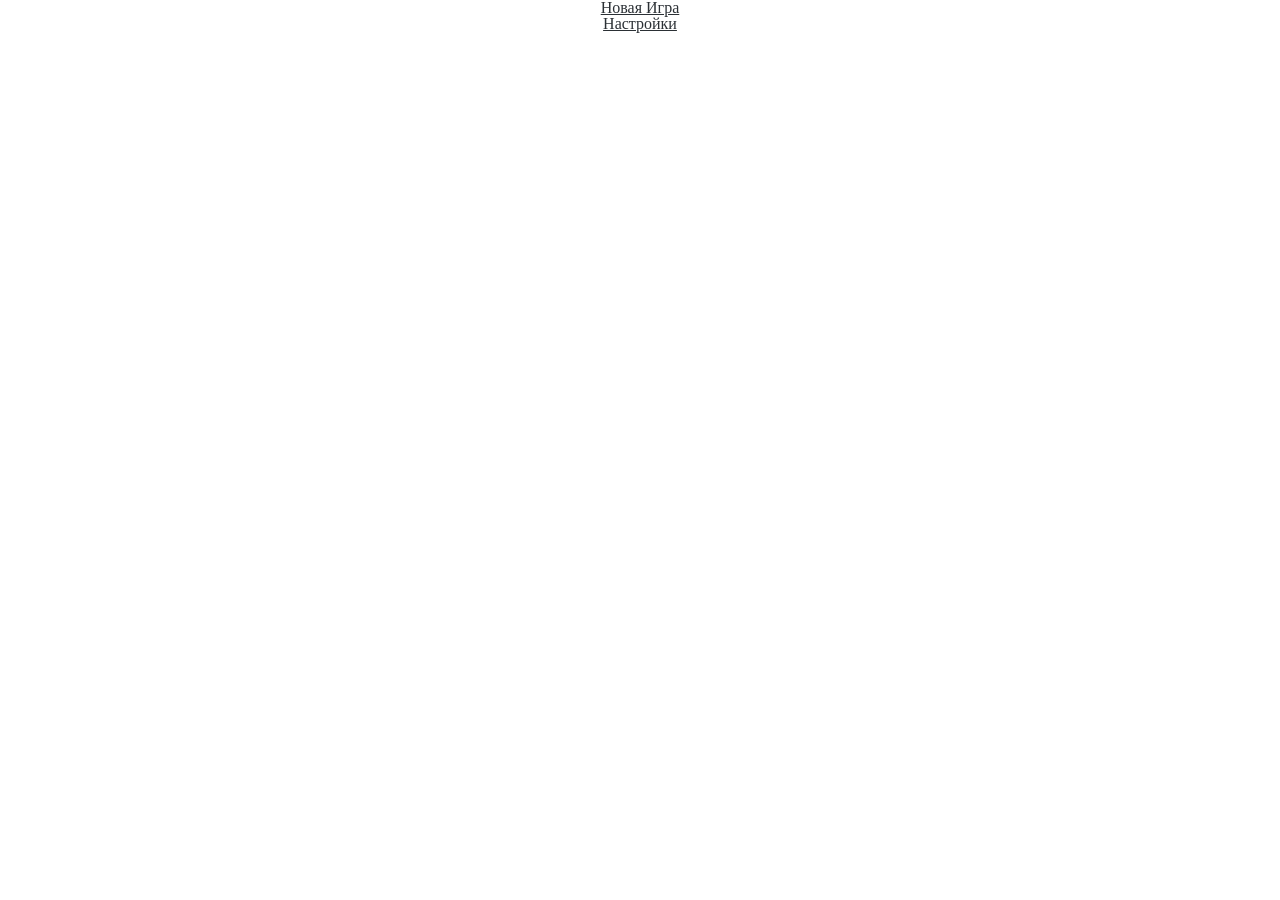
==== index.html @ aefcc640 "add router" ====
<!DOCTYPE html>
<html lang="en">
<head>
    <meta charset="UTF-8">
    <title>Title</title>
    <link rel="stylesheet" href="css/reset.css">
    <link rel="stylesheet" href="css/main.css">
    <script type="text/javascript" src="vendor/js/jq.js"></script>
    <script type="text/javascript" src="vendor/js/_.js"></script>
    <script type="text/javascript" src="vendor/js/bb.js"></script>
    <script src="js/app.js"></script>
    <script src="js/pages/index.js"></script>
    <script src="js/config.js"></script>
    <script src="js/pages/game.js"></script>
</head>
<body>
<div class="container" id="root"></div>
</body>
</html>
---- css/main.css ----
table {
    background: #fff;
    border: 3px solid #000000;
    margin: 0 auto;
    border-collapse: collapse;
}

.error{
    border: 1px solid #933;
    color: #993333;
    border-radius: 5px;
}

a{
    color: #2B3035;
}

.container{
    margin: 0 auto;
    width: 700px;
    text-align: center;
}

#info{
    margin-top: 10px;
}

.cell{
    width: 15px;
    height: 15px;
    border: 1px dotted rgba(0, 0, 0, 0.2);
}

.food{
    background-image: url("../img/food.png");
    background-size: contain;
}

.snake{
    background-color: green;
}
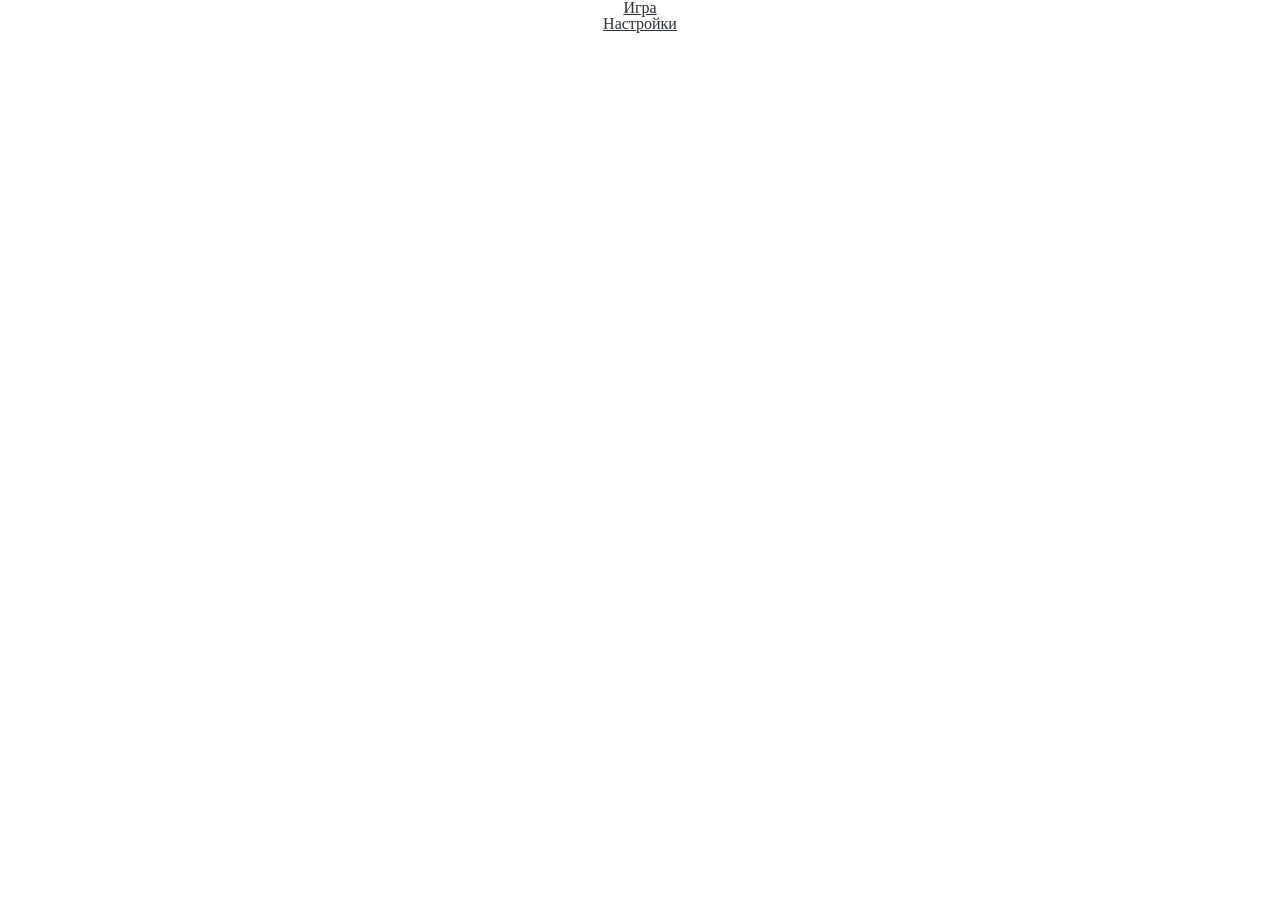
==== commit c53b0524: "add options" ====
--- a/index.html
+++ b/index.html
@@ -12,6 +12,7 @@
     <script src="js/pages/index.js"></script>
     <script src="js/config.js"></script>
     <script src="js/pages/game.js"></script>
+    <script src="js/pages/options.js"></script>
 </head>
 <body>
 <div class="container" id="root"></div>
--- a/css/main.css
+++ b/css/main.css
@@ -38,4 +38,9 @@
 
 .snake{
     background-color: green;
+}
+
+#message{
+    display: none;
+    background-color: lightgreen;
 }
